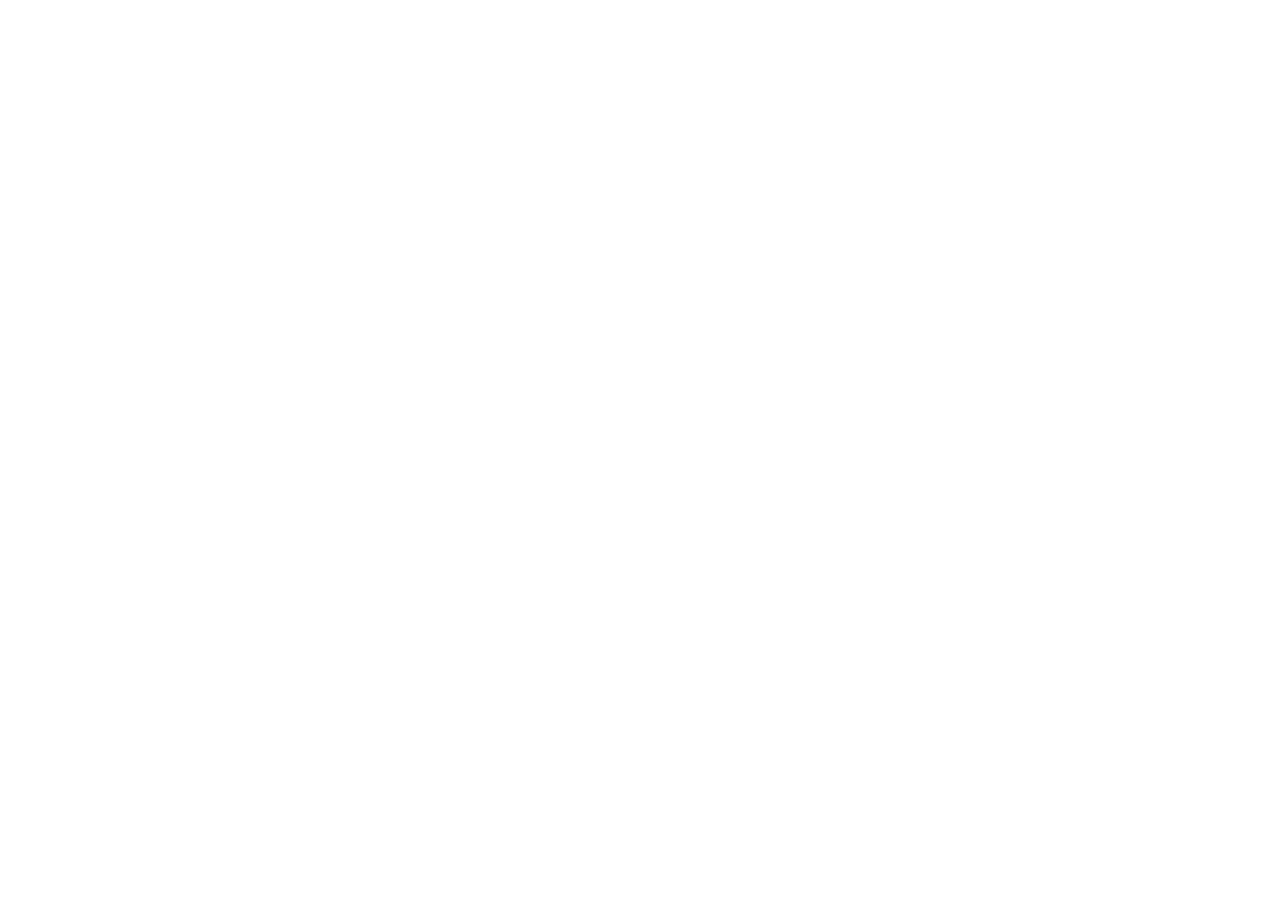
==== index.html @ 7ba8b595 "added HTML template" ====
<!DOCTYPE html>
<html lang="en">

<head>
    <meta charset="UTF-8">
    <meta http-equiv="X-UA-Compatible" content="IE=edge">
    <meta name="viewport" content="width=device-width, initial-scale=1.0">
    <title>Noah Redford Professional Profile</title>
</head>

<body>

</body>

</html>
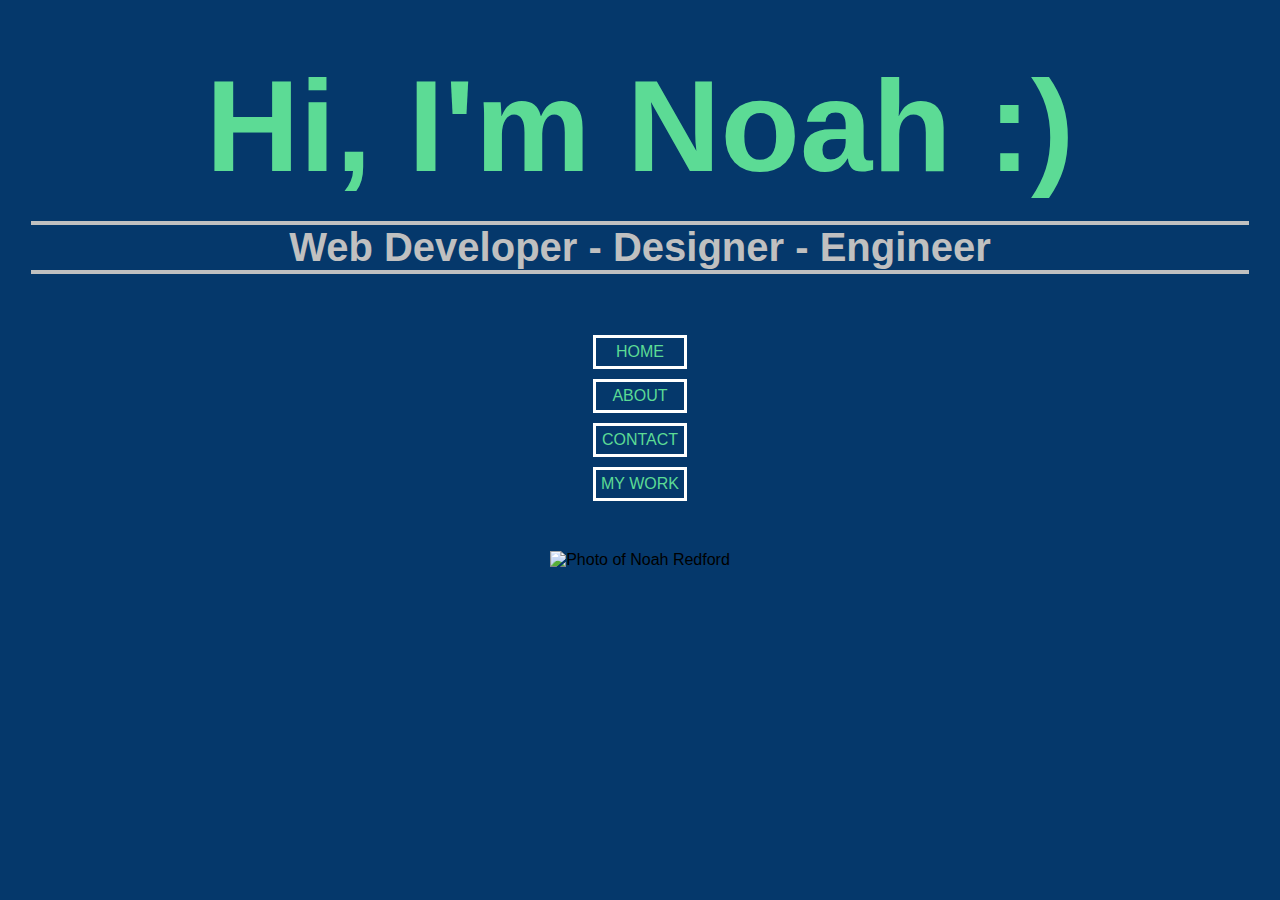
==== commit 1e83a6e7: "updated" ====
--- a/index.html
+++ b/index.html
@@ -5,10 +5,29 @@
     <meta charset="UTF-8">
     <meta http-equiv="X-UA-Compatible" content="IE=edge">
     <meta name="viewport" content="width=device-width, initial-scale=1.0">
-    <title>Noah Redford Professional Profile</title>
+    <link rel="stylesheet" href="Assets/style.css">
+    <title> Noah Redford's Professional Profile</title>
 </head>
 
-<body>
+<body class="body">
+    <header>
+
+        <h1 class="main">Hi, I'm Noah :)</h1>
+        <h2 class="subtitle">Web Developer - Designer - Engineer</h2>
+        <div class="container container-nav">
+            <nav>
+                <ul>
+                    <li><a href="index.html">HOME</a></li>
+                    <li><a href="about.html">ABOUT</a></li>
+                    <li><a href="contact.html">CONTACT</a></li>
+                    <li><a href="work.html">MY WORK</a></li>
+                </ul>
+            </nav>
+        </div>
+        
+    </header>
+
+    <p class="img-noah"><img src="https://rentfivestar.com/wp-content/uploads/elementor/thumbs/Noah-1-scaled-pj0jdaghkzbxvewq42vf5ehuh6gtjj5bvlepcbwbso.jpg" alt="Photo of Noah Redford"></p>
 
 </body>
 
--- a/Assets/style.css
+++ b/Assets/style.css
@@ -0,0 +1,136 @@
+header {
+    background-color: #05386B;
+    padding: 0.8em;
+}
+
+body {
+    background-color: #05386B;
+    font-family: Impact, Haettenschweiler, 'Arial Narrow Bold', sans-serif;
+
+}
+
+.main {
+    font-family: sans-serif;
+    font-size: 130px;
+    color: #5CDB95;
+    margin: 10px;
+    text-align: center;
+    margin-top: 30px;
+    margin-bottom: 20px;
+}
+
+.subtitle {
+    font-family: sans-serif;
+    font-size: 40px;
+    color: silver;
+    margin: 10px;
+    text-align: center;
+    border-top: silver solid 4px;
+    border-bottom: silver solid 4px;
+    
+}
+
+.container {
+    width: 90%;
+    max-width: 1300px;
+    margin: 0 auto;
+    font-family: sans-serif;
+    color: #5CDB95;
+}
+
+.container-nav {
+    display: flex;
+    justify-content: space-between;
+    align-items: center;
+    margin-top: 40px;
+}
+
+nav ul {
+    list-style: none;
+    display: flex;
+    padding: 0;
+}
+
+nav li {
+    margin-left: 200px;
+    color: #5CDB95;
+    border: 3px white solid;
+    padding: 5px;
+}
+
+nav a {
+    text-decoration: none;
+    color: #5CDB95;
+}
+
+nav a:hover,
+nav a:focus {
+    color: silver;
+}
+
+@media (max-width: 640px) {
+
+    .main {
+        text-align: center;
+    }
+
+    .subtitle {
+        text-align: center;
+        flex-direction: column;
+    }
+
+    .container {
+        text-align: center;
+    }
+
+    .container-nav {
+        flex-direction: column;
+    }
+
+    nav ul {
+        flex-direction: column;
+    }
+
+    nav li {
+        margin: 10px 0;
+    }
+
+}
+
+
+@media (max-width: 1355px) {
+
+    .main {
+        text-align: center;
+    }
+
+    .subtitle {
+        text-align: center;
+        flex-direction: column;
+    }
+
+    .container {
+        text-align: center;
+    }
+
+    .container-nav {
+        flex-direction: column;
+    }
+
+    nav ul {
+        flex-direction: column;
+    }
+
+    nav li {
+        margin: 5px 0;
+        justify-content: space-evenly;
+    }
+
+}
+
+
+.img-noah {
+    display: flex;
+    justify-content: center;
+   
+}